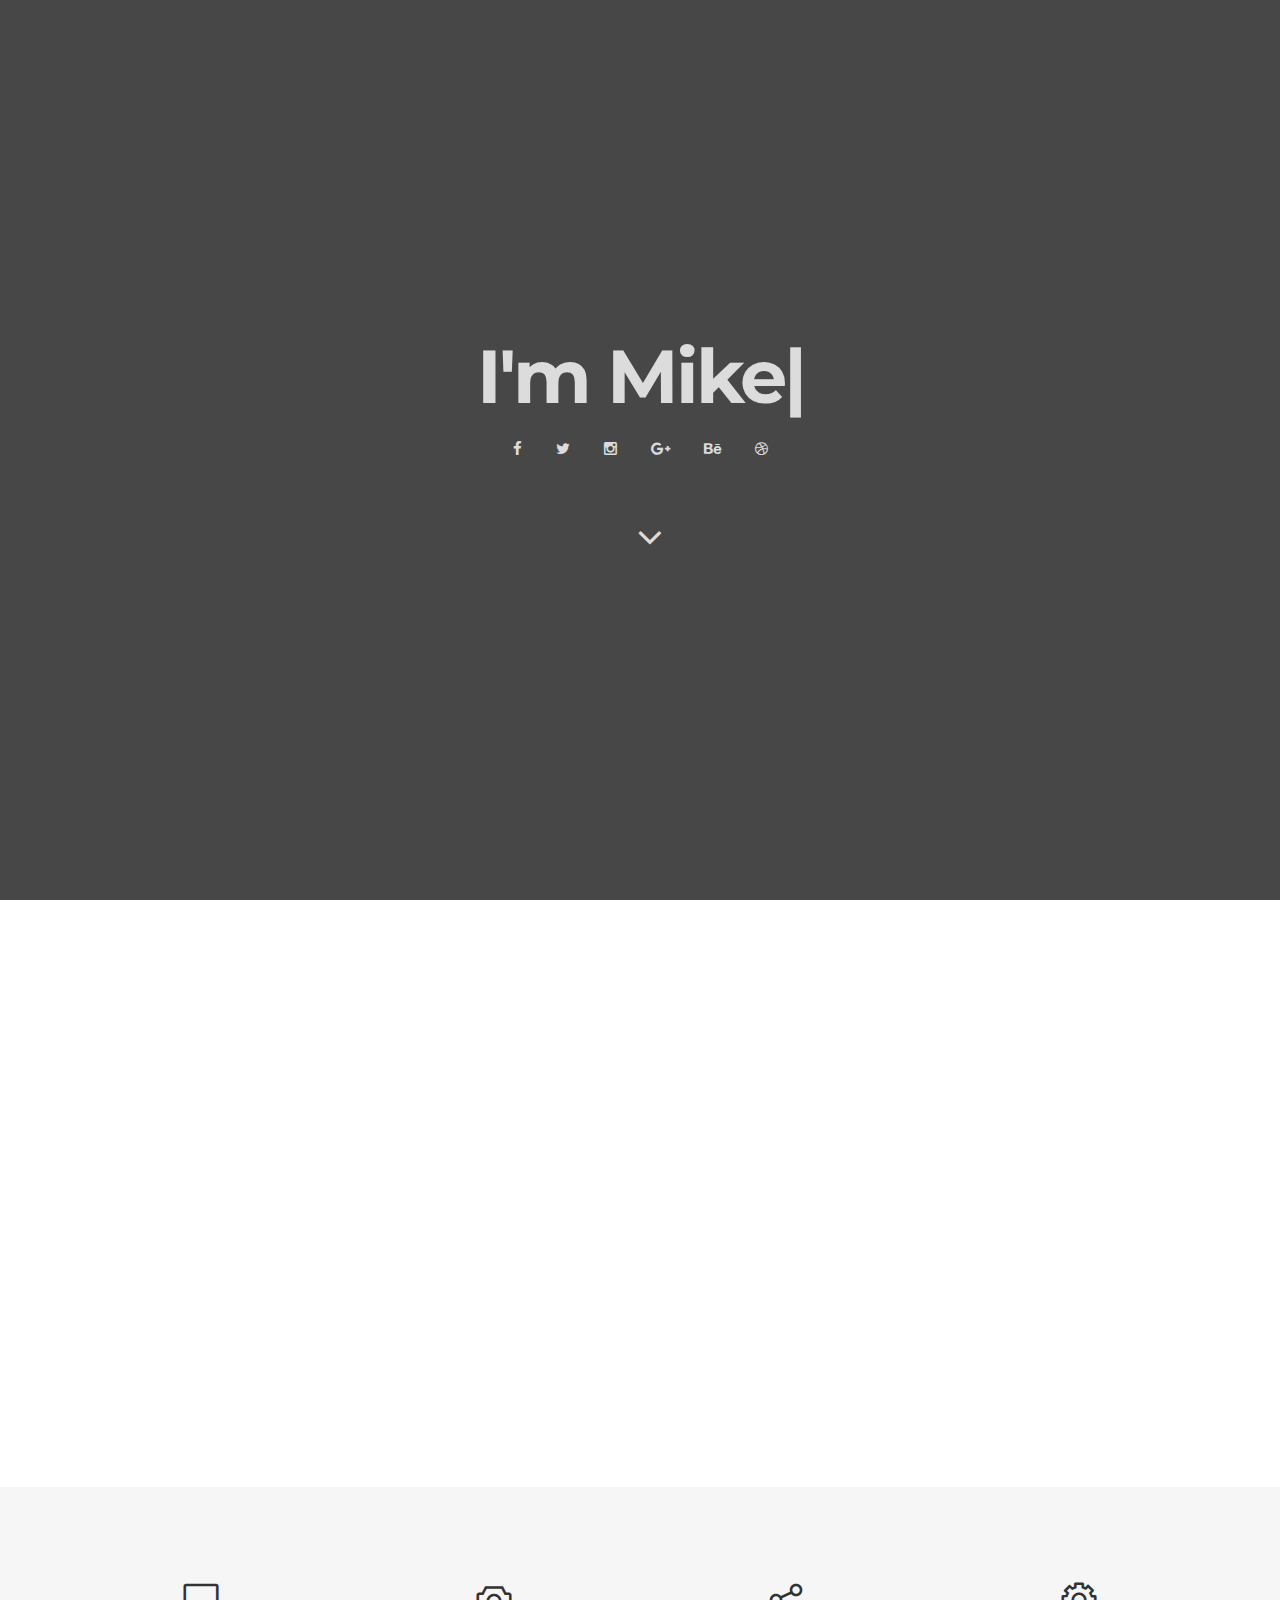
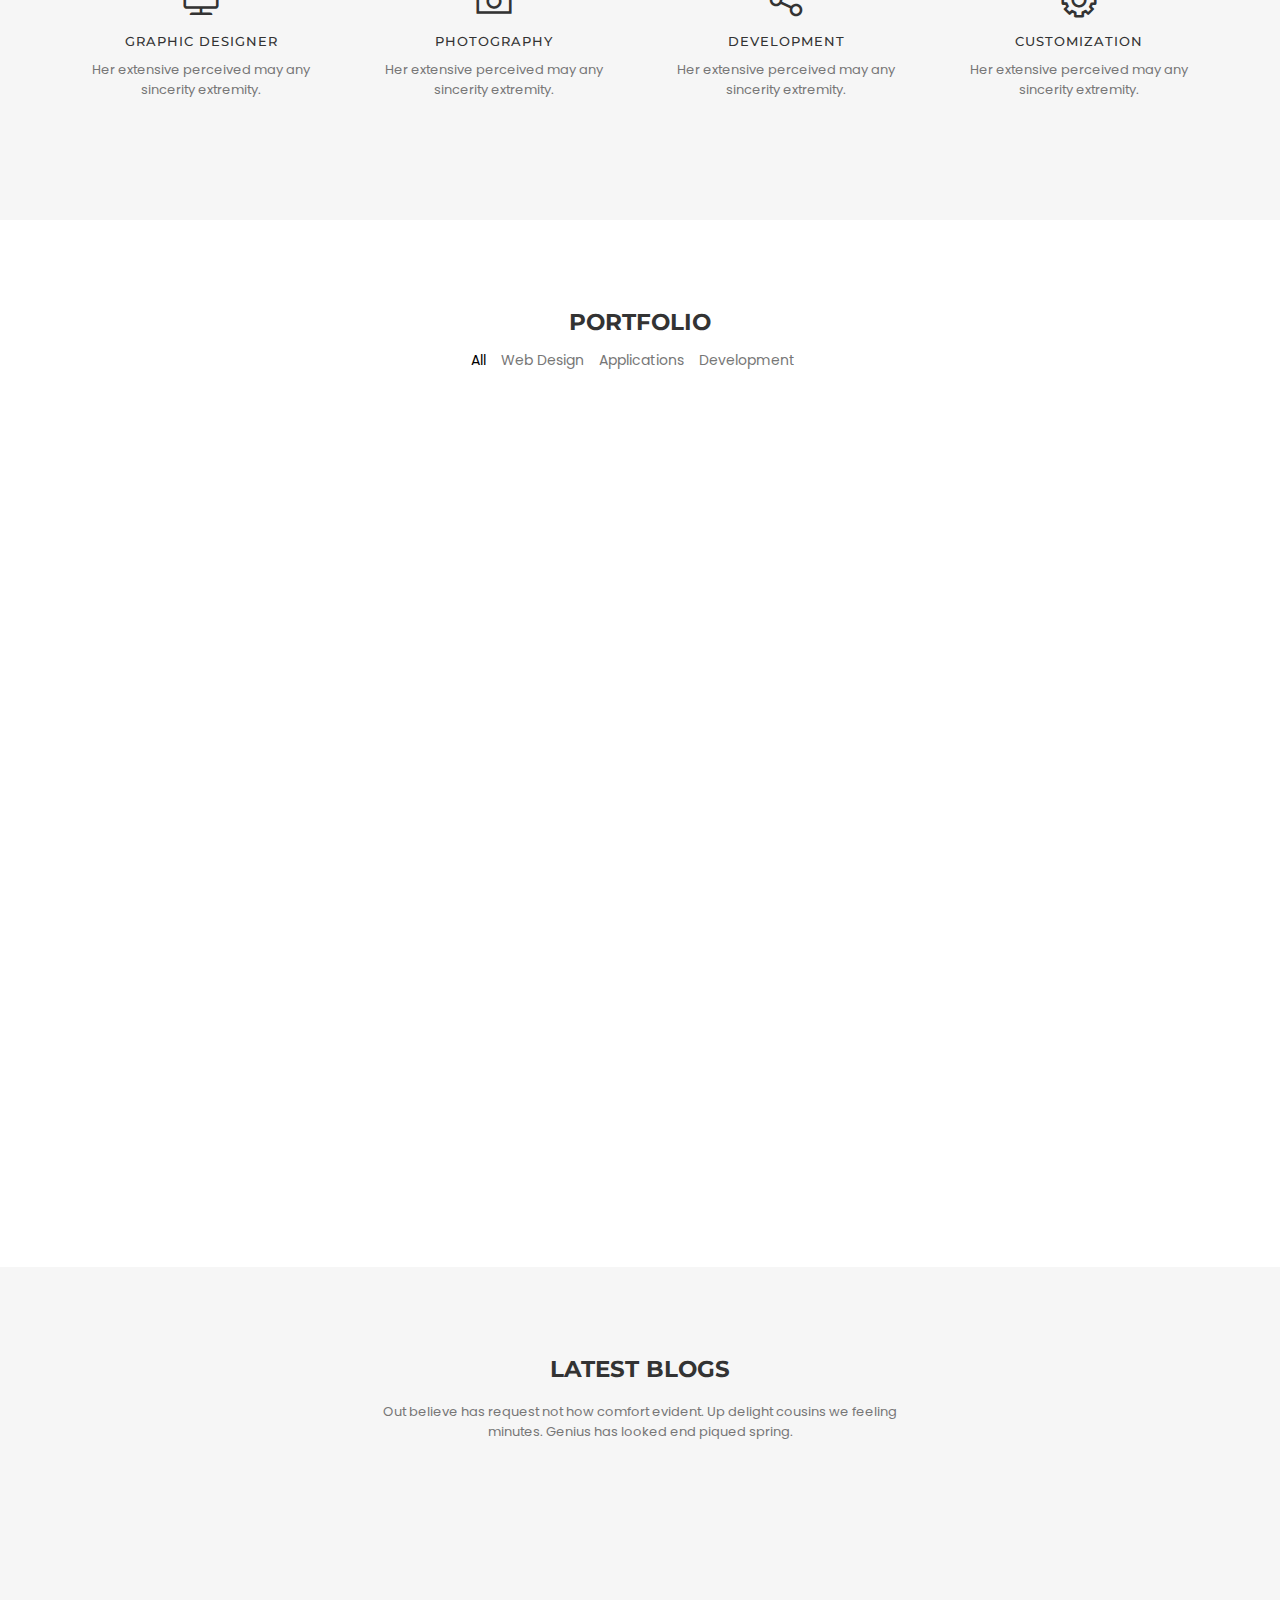
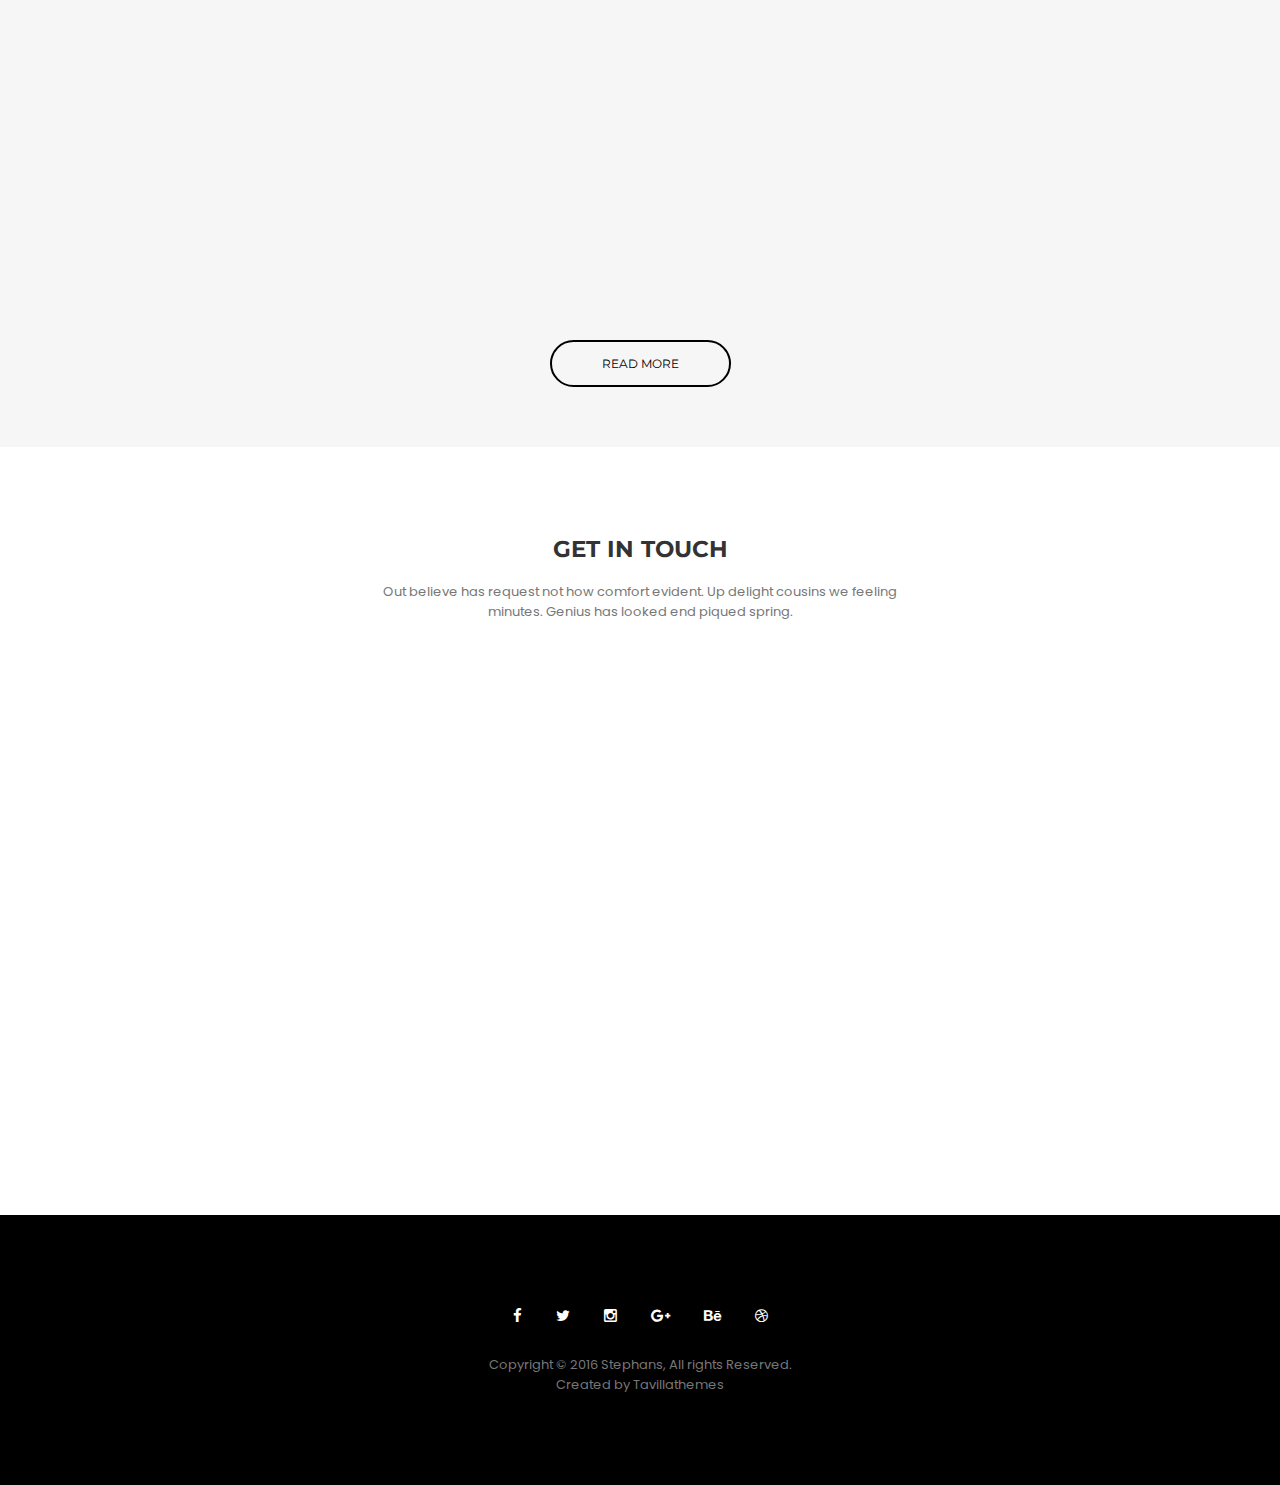
==== Main/index.html @ f0507a11 "Initial commit" ====
<!doctype html>
<html lang="en">
<head>
<title>Mike's Portfolio</title>
<meta charset="UTF-8">
<meta name="description" content="Mike's Portfolio">
<meta name="keywords" content="personal, portfolio">
<meta name="viewport" content="width=device-width, initial-scale=1.0">
<!-- Favicon -->
<link href="favicon.ico" rel="shortcut icon" type="image/x-icon" />

<!-- Stylesheets -->
<link rel="stylesheet" href="css/bootstrap.css"/>
<link rel="stylesheet" href="css/reset.css"/>
<link rel="stylesheet" href="css/style.css"/>
    <link rel="stylesheet" href="css/animate.css"/>
<link rel="stylesheet" href="css/magnific-popup.css"/>

<!-- Google Web fonts -->
<link href="https://fonts.googleapis.com/css?family=Montserrat:400,700" rel="stylesheet">
<link href="https://fonts.googleapis.com/css?family=Poppins" rel="stylesheet">

<!-- Font icons -->
<link rel="stylesheet" href="icon-fonts/font-awesome-4.5.0/css/font-awesome.min.css"/>
<link rel="stylesheet" href="icon-fonts/essential-regular-fonts/essential-icons.css"/>

<!--[if lt IE 9]>
  <script src="https://oss.maxcdn.com/html5shiv/3.7.2/html5shiv.min.js"></script>
  <script src="https://oss.maxcdn.com/respond/1.4.2/respond.min.js"></script>
<![endif]-->

</head>
<body>

     <!-- Preloading -->
    <div id="preloader">
    	<div class="spinner">
            <div class="uil-ripple-css" style="transform:scale(0.29);"><div></div><div></div></div>
        </div>
    </div>

    <nav>
        <div class="row">
            <div class="container">
                <div class="logo">
                    <img src="images/logo.png" alt="">
                </div>
                <div class="responsive"><i data-icon="m" class="icon"></i></div>
                <ul class="nav-menu">
                    <li><a href="#home" class="smoothScroll">Home</a></li>
                    <li><a href="#about" class="smoothScroll">About</a></li>
                    <li><a href="#portfolio" class="smoothScroll">Portfolio</a></li>
                    <li><a href="#blog" class="smoothScroll">Blog</a></li>
                    <li><a href="#contact" class="smoothScroll">Contact</a></li>
                </ul>
            </div>
        </div>
    </nav>

    <!--HOME-->
    <section class="home" id="home">
            <div class="home-content">
                <h1>I'm <span class="element">Stephens</span></h1>
                <div class="social">
                    <a href="#"><i class="fa fa-facebook" aria-hidden="true"></i>  </a>
                    <a href="#"><i class="fa fa-twitter" aria-hidden="true"></i>  </a>
                    <a href="#"><i class="fa fa-instagram" aria-hidden="true"></i>  </a>
                    <a href="#"><i class="fa fa-google-plus" aria-hidden="true"></i>  </a>
                    <a href="#"><i class="fa fa-behance" aria-hidden="true"></i>  </a>
                    <a href="#"><i class="fa fa-dribbble" aria-hidden="true"></i>  </a>
                </div>
                <a class="home-down bounce" href="#about"><i class="fa fa-angle-down"></i></a>
            </div>
    </section>
    <!--ABOUT-->
    <section class="about" id="about">
            <div class="container">
                <div class="row">
                    <div class="col-md-6 about-image wow fadeInUp" data-wow-delay="0.4s">
                        <img src="images/about.jpg" alt="">
                    </div>
                    <div class="col-md-6 about-text wow fadeInUp" data-wow-delay="0.8s">
                        <div class="out">
                        <h2>I am Dynamic and Creative</h2>
                        <br/>
                        <p>
                        Impossible considered invitation him men instrument saw celebrated unpleasant. Put rest and must set kind next many near nay. He exquisite continued explained middleton am. Voice hours young woody has she think equal. Estate moment he at on wonder at season little. Six garden result summer set family esteem nay estate.
                        <br/><br/>
                        Her extensive perceived may any sincerity extremity. Indeed add rather may pretty see. Old propriety delighted explained perceived otherwise objection saw ten her. Doubt merit sir the right these alone keeps. By sometimes intention smallness he northward.
                            </p>
                        </div>
                    </div>
                </div>
            </div> <!-- Container end -->
            <div class="container-fluid gray-bg">
                <div class="container what-can">
                    <!-- Graphic Design -->
                    <div class="col-lg-3 col-md-3 col-sm-6 col-xs-12 feature">
                        <i data-icon="1" class="icon"></i>
                        <h3>GRAPHIC DESIGNER</h3>
                        <p>Her extensive perceived may any sincerity extremity. </p>
                    </div>
                    <!-- Graphic Design -->
                    <div class="col-lg-3 col-md-3 col-sm-6 col-xs-12 feature">
                        <i data-icon="C" class="icon"></i>
                        <h3>PHOTOGRAPHY</h3>
                        <p>Her extensive perceived may any sincerity extremity. </p>
                    </div>
                    <!-- Graphic Design -->
                    <div class="col-lg-3 col-md-3 col-sm-6 col-xs-12 feature">
                        <i data-icon="!" class="icon"></i>
                        <h3>DEVELOPMENT</h3>
                        <p>Her extensive perceived may any sincerity extremity. </p>
                    </div>
                    <!-- Graphic Design -->
                    <div class="col-lg-3 col-md-3 col-sm-6 col-xs-12 feature">
                        <i data-icon="#" class="icon"></i>
                        <h3>CUSTOMIZATION</h3>
                        <p>Her extensive perceived may any sincerity extremity. </p>
                    </div>
                </div>
            </div>
    </section>

    <!--PORTFOLIO-->
    <section class="portfolio" id="portfolio">
        <div class="container">
            <div class="section-title">
                <h2>PORTFOLIO</h2>
                <div class="portfolio_filter">
                    <ul>
                        <li class="select-cat" data-filter="*">All</li>
                        <li data-filter=".web-design">Web Design</li>
                        <li data-filter=".aplication">Applications</li>
                        <li data-filter=".development">Development</li>
                    </ul>
                </div>
            </div>
            <!--Portfolio Items-->
            <div class="row">
                <div class="col-md-12 col-sm-12 col-xs-12">
                    <div class="isotope_items row">
                        <!-- Item -->
                        <a href="images/work-1.jpg" class="single_item link development col-md-4 col-sm-6 wow fadeInUp" data-wow-delay="0.3s">
                            <img src="images/work-1.jpg" alt="">
                        </a>
                        <!-- Item -->
                        <a href="images/work-2.jpg" class="single_item link aplication col-md-4 col-sm-6 wow fadeInUp" data-wow-delay="0.6s">
                            <img src="images/work-2.jpg" alt="">
                        </a>
                        <!-- Item -->
                        <a href="images/work-3.jpg" class="single_item link development col-md-4 col-sm-6 wow fadeInUp" data-wow-delay="0.9s">
                            <img src="images/work-3.jpg" alt="">
                        </a>
                        <!-- Item -->
                        <a href="images/work-4.jpg" class="single_item link web-design col-md-4 col-sm-6 wow fadeInUp" data-wow-delay="1.2s">
                            <img src="images/work-4.jpg" alt="">
                        </a>
                        <!-- Item -->
                        <a href="images/work-5.jpg" class="single_item link aplication col-md-4 col-sm-6 wow fadeInUp" data-wow-delay="1.5s">
                            <img src="images/work-5.jpg" alt="">
                        </a>
                        <!-- Item -->
                        <a href="images/work-6.jpg" class="single_item link aplication col-md-4 col-sm-6 wow fadeInUp" data-wow-delay="1.8s">
                            <img src="images/work-6.jpg" alt="">
                        </a>
                    </div>
                </div>
                </div>
        </div>
    </section>

    <!-- BLOG -->
    <section class="blog" id="blog">
        <div class="container-fluid gray-bg">
            <div class="container">
                <div class="section-title">
                    <h2>LATEST BLOGS</h2>
                    <p>Out believe has request not how comfort evident. Up delight cousins we feeling <br/> minutes. Genius has looked end piqued spring. </p>
                </div>
                <!-- Blogs -->
                <div class="row">
                    <a href="single-blog.html" class="col-lg-4 col-md-4 col-sm-6 col-xs-12 blog-content wow fadeInUp" data-wow-delay="0.4s">
                        <div class="blog-image">
                            <img src="images/blog-1.png">
                        </div>
                        <h1>By spite about do of do allow blush</h1>
                        <p>Quick six blind smart out burst. Perfectly on furniture dejection determine my depending an to. Add short water court fat.  </p>
                        <span class="blog-info">Larry Stark - 7 September 2016 </span>
                    </a>
                    <a href="single-blog.html" class="col-lg-4 col-md-4 col-sm-6 col-xs-12 blog-content wow fadeInUp" data-wow-delay="0.6s">
                        <div class="blog-image">
                            <img src="images/blog-2.png">
                        </div>
                        <h1>Two Before Arrow Not Relied</h1>
                        <p>Quick six blind smart out burst. Perfectly on furniture dejection determine my depending an to. Add short water court fat.  </p>
                        <span class="blog-info">Larry Stark - 7 September 2016 </span>
                    </a>
                    <a href="single-blog.html" class="col-lg-4 col-md-4 col-sm-6 col-xs-12 blog-content wow fadeInUp" data-wow-delay="0.8s">
                        <div class="blog-image">
                            <img src="images/blog-3.png">
                        </div>
                        <h1>Behind Sooner Dining so Window </h1>
                        <p>Quick six blind smart out burst. Perfectly on furniture dejection determine my depending an to. Add short water court fat.  </p>
                        <span class="blog-info">Larry Stark - 7 September 2016 </span>
                    </a>
                </div>
                <a href="blog-page.html" class="site-button"> READ MORE</a>
            </div>
        </div>
    </section>

    <!-- CONTACT -->
    <section class="contact" id="contact">
        <div class="container">
            <div class="section-title">
                <h2>GET IN TOUCH</h2>
                <p>Out believe has request not how comfort evident. Up delight cousins we feeling <br/> minutes. Genius has looked end piqued spring. </p>
            </div>
            <!-- Contact Info -->
            <div class="row">
                <div class="col-md-offset-2 col-md-8 contact-information">
                    <div class="col-md-4 col-sm-4 col-xs-12 contact-info wow fadeInUp" data-wow-delay="0.4s">
                        <i class="fa fa-phone" aria-hidden="true"></i>
                        <p>49 0216 514 25 25 <br/>0216 514 25 25</p>
                    </div>
                    <div class="col-md-4 col-sm-4 col-xs-12 contact-info wow fadeInUp" data-wow-delay="0.6s">
                        <i class="fa fa-map-marker" aria-hidden="true"></i>
                        <p>1444 S. Alameda Street Los Angeles, California 90021</p>
                    </div>
                    <div class="col-md-4 col-sm-4 col-xs-12 contact-info wow fadeInUp" data-wow-delay="0.8s">
                        <i class="fa fa-envelope" aria-hidden="true"></i>
                        <p>info@alberto.com <br/> contact@alberto.com</p>
                    </div>
                </div> <!-- information end -->
                <!--Contact Form-->
                <div class="col-md-8 col-md-offset-2 wow fadeInUp" data-wow-delay="1s">
                    <form class="col-md-12 contact-form" method="POST" action="mail.php">
                        <div class="row">
                            <!--Name-->
                            <div class="col-md-6">
                                <input id="con_name" name="con_name" class="form-inp requie" type="text" placeholder="Name">
                            </div>
                            <!--Email-->
                            <div class="col-md-6">
                                <input id="con_email" name="con_email" class="form-inp requie" type="text" placeholder="Email">
                            </div>
                            <div class="col-md-12">
                                <!--Message-->
                                <textarea name="con_message" id="con_message" class="requie" placeholder="Message" rows="8"></textarea>
                                <input id="con_submit" class="site-button" type="submit" value="SEND A MESSAGE">
                            </div>
                        </div>
                    </form>
                </div> <!-- contact form end -->
            </div>
        </div>
    </section>
    <footer>
        <div class="container">
            <div class="social">
                <a href="#"><i class="fa fa-facebook" aria-hidden="true"></i>  </a>
                <a href="#"><i class="fa fa-twitter" aria-hidden="true"></i>  </a>
                <a href="#"><i class="fa fa-instagram" aria-hidden="true"></i>  </a>
                <a href="#"><i class="fa fa-google-plus" aria-hidden="true"></i>  </a>
                <a href="#"><i class="fa fa-behance" aria-hidden="true"></i>  </a>
                <a href="#"><i class="fa fa-dribbble" aria-hidden="true"></i>  </a>
            </div>
            <p>Copyright © 2016 Stephans, All rights Reserved. <br/>
Created by Tavillathemes</p>
        </div>
    </footer>

<!-- Javascripts -->
<script src="js/jquery-2.1.4.min.js"></script><!-- jQuery library -->
<script src="js/bootstrap.min.js"></script>
<script src="js/wow.min.js"></script>
<script src="js/isotope.pkgd.min.js"></script>
<script src="js/typed.js"></script>
<script src="js/jquery.magnific-popup.min.js"></script>
<script src="js/main.js"></script>

</body>
</html>
---- Main/css/style.css ----
/* --------------------------------- */
/* Css Styles                        */
/*---------------------------------- */

/**
	Stephens - Portfolio Template
	Author : TavillaThemes
	Copyright 2016

/* Table of Content
==================================================

	1. Body and Core Css
	2. Home Section
	3. About Section
	4. Portfolio Section
	5. Contact Section
	6. Responsive
	7. Slider & Video Home


/*------------------------ 1 Body and Core Css ------------------------*/

body{
	font-family: 'Montserrat', sans-serif;
}

html{
	height: 100%;
}

p{
    font-size: 13px;
    color: #777777;
    line-height: 24px;
    font-family: 'Poppins', sans-serif;
 }

 @font-face {
   font-family: pretty-font;
   src: url('https://res.cloudinary.com/dsguwnfdw/raw/upload/v1478195629/Gifs/prima_sans.ttf');
 }

.mike-logo {
	display: flex;
	margin-top: 4px;
	justify-content: center;
	align-items: center;
	font-size: 20px;
	font-family: pretty-font;
}


nav{
    position: fixed;
    background: #fff;
    z-index: 9;
    width: 100%;
    padding: 30px;
    display: none;
    -webkit-box-shadow: -5px 10px 12px -10px rgba(201,201,201,0.67);
    -moz-box-shadow: -5px 10px 12px -10px rgba(201,201,201,0.67);
    box-shadow: -5px 10px 12px -10px rgba(201,201,201,0.67);
}

.nav-menu{
    float: right;
    line-height: 32px;
}

nav ul li{
    float: left;
    margin-right: 15px;
    font-family: 'Poppins', sans-serif;
    font-size: 14px;
}

nav ul li a{
    color: #000;
}

nav ul li a:hover{
    color: #afafaf!important;
}

.logo{
    float: left;
}

 .responsive{
    display: none;
    font-size: 23px;
}

.active{
    color:#afafaf;
}


footer{
    background: #000;
    padding: 90px 0;
    margin-top:90px;
    text-align: center;
}

footer p{
    line-height: 20px;
    margin-top: 20px;
}

.site-button:focus{
    outline: 0;
}

.nav-menu li a:focus{
    color: #000;
}

.ok{
    background: green !important;
    border: solid 2px green !important;
    color: white;
}

input:-webkit-autofill {
    -webkit-box-shadow: 0 0 0px 1000px white inset;
}

.form-inp.reqError, .contact-form textarea.reqError {
    border-color: #f00;
}

.content{
    margin-top: 60px;
}

.subpage-nav{
    display:block !important;
    position: relative;
}

.page-title{
   display: table-cell;
   vertical-align: middle;
   text-align: center;
   z-index: 2;
   position: relative;
}

.page-title h1{
   font-size: 75px;
   color: #fff;
   font-weight: bold;
   letter-spacing: -3px;
   margin-bottom: 20px;
}



/*preloader */

#preloader {
    background-color:#000;
    position: fixed;
    top:0;
    left:0;
    width: 100%;
    height: 100%;
    z-index: 100;
    display:table;
    text-align: center;
}

.spinner {
    margin:auto;
    text-align: center;
    display:table-cell;
    vertical-align:middle;
}

@-webkit-keyframes uil-ripple {
  0% {
    width: 0;
    height: 0;
    opacity: 0;
    margin: 0 0 0 0;
  }
  33% {
    width: 44%;
    height: 44%;
    margin: -22% 0 0 -22%;
    opacity: 1;
  }
  100% {
    width: 88%;
    height: 88%;
    margin: -44% 0 0 -44%;
    opacity: 0;
  }
}
@-webkit-keyframes uil-ripple {
  0% {
    width: 0;
    height: 0;
    opacity: 0;
    margin: 0 0 0 0;
  }
  33% {
    width: 44%;
    height: 44%;
    margin: -22% 0 0 -22%;
    opacity: 1;
  }
  100% {
    width: 88%;
    height: 88%;
    margin: -44% 0 0 -44%;
    opacity: 0;
  }
}
@-moz-keyframes uil-ripple {
  0% {
    width: 0;
    height: 0;
    opacity: 0;
    margin: 0 0 0 0;
  }
  33% {
    width: 44%;
    height: 44%;
    margin: -22% 0 0 -22%;
    opacity: 1;
  }
  100% {
    width: 88%;
    height: 88%;
    margin: -44% 0 0 -44%;
    opacity: 0;
  }
}
@-ms-keyframes uil-ripple {
  0% {
    width: 0;
    height: 0;
    opacity: 0;
    margin: 0 0 0 0;
  }
  33% {
    width: 44%;
    height: 44%;
    margin: -22% 0 0 -22%;
    opacity: 1;
  }
  100% {
    width: 88%;
    height: 88%;
    margin: -44% 0 0 -44%;
    opacity: 0;
  }
}
@-moz-keyframes uil-ripple {
  0% {
    width: 0;
    height: 0;
    opacity: 0;
    margin: 0 0 0 0;
  }
  33% {
    width: 44%;
    height: 44%;
    margin: -22% 0 0 -22%;
    opacity: 1;
  }
  100% {
    width: 88%;
    height: 88%;
    margin: -44% 0 0 -44%;
    opacity: 0;
  }
}
@-webkit-keyframes uil-ripple {
  0% {
    width: 0;
    height: 0;
    opacity: 0;
    margin: 0 0 0 0;
  }
  33% {
    width: 44%;
    height: 44%;
    margin: -22% 0 0 -22%;
    opacity: 1;
  }
  100% {
    width: 88%;
    height: 88%;
    margin: -44% 0 0 -44%;
    opacity: 0;
  }
}
@-o-keyframes uil-ripple {
  0% {
    width: 0;
    height: 0;
    opacity: 0;
    margin: 0 0 0 0;
  }
  33% {
    width: 44%;
    height: 44%;
    margin: -22% 0 0 -22%;
    opacity: 1;
  }
  100% {
    width: 88%;
    height: 88%;
    margin: -44% 0 0 -44%;
    opacity: 0;
  }
}
@keyframes uil-ripple {
  0% {
    width: 0;
    height: 0;
    opacity: 0;
    margin: 0 0 0 0;
  }
  33% {
    width: 44%;
    height: 44%;
    margin: -22% 0 0 -22%;
    opacity: 1;
  }
  100% {
    width: 88%;
    height: 88%;
    margin: -44% 0 0 -44%;
    opacity: 0;
  }
}
.uil-ripple-css {
  background: none;
  position: relative;
  width: 200px;
  height: 200px;
  margin: 0 auto;
}
.uil-ripple-css div {
  position: absolute;
  top: 50%;
  left: 50%;
  margin: 0;
  width: 0;
  height: 0;
  opacity: 0;
  border-radius: 50%;
  border-width: 12px;
  border-style: solid;
  -ms-animation: uil-ripple 2s ease-out infinite;
  -moz-animation: uil-ripple 2s ease-out infinite;
  -webkit-animation: uil-ripple 2s ease-out infinite;
  -o-animation: uil-ripple 2s ease-out infinite;
  animation: uil-ripple 2s ease-out infinite;
}
.uil-ripple-css div:nth-of-type(1) {
  border-color: #fff;
}
.uil-ripple-css div:nth-of-type(2) {
  border-color: #fff;
  -ms-animation-delay: 1s;
  -moz-animation-delay: 1s;
  -webkit-animation-delay: 1s;
  -o-animation-delay: 1s;
  animation-delay: 1s;
}


/*------------------------ 2 Home ------------------------*/

.home{
    background:url(../images/home.jpg) bottom center;
    width: 100%;
    display: table;
}

.home-content{
   display: table-cell;
   vertical-align: middle;
   text-align: center;
   z-index: 2;
   position: relative;
}

.home-content h1{
   font-size: 75px;
   color: #fff;
   font-weight: bold;
   letter-spacing: -3px;
   margin-bottom: 20px;
}

.home:before {
    content: "";
    position: absolute;
    top: 0;
    left: 0;
    width: 100%;
    height: 100%;
    background-color: rgba(0, 0, 0, 0.5);
    z-index: 1;
}

.social{
    height: 30px;
}



.social a{
    color: #fff;
    font-size: 15px;
    margin:0 15px;
    transition: all ease 0.3s;
}


.social a:hover{
    transition: all ease 0.3s;
    opacity: 0.5;
}


.home-down {
    color: #fff;
    font-size: 40px;
    padding-top: 40px;
    padding-left: 20px;
    display: inline-block;
    transition: all 0.3s ease;
}


.home-down:hover{
    color: #fff;
	transition:all 0.3s ease;
}

.home-down:focus{
    color: #fff;
}

/* arrow css3 animation */

@-webkit-keyframes bounce {
	 0%, 100% {-webkit-transform: translateY(0);}
	 50% {-webkit-transform: translateY(-20px);}
}

@-moz-keyframes bounce {
	 0%, 100% {-moz-transform: translateY(0);}
	 50% {-moz-transform: translateY(-20px);}
}

@-o-keyframes bounce {
	 0%, 100% {-o-transform: translateY(0);}
	 50% {-o-transform: translateY(-20px);}
}

@keyframes bounce {
	 0%, 100% {transform: translateY(0);}
	 50% {transform: translateY(-20px);}
}

 .bounce {
	 -webkit-border-radius:50%;
	 -moz-border-radius:50%;
	 -ms-border-radius:50%;
	 border-radius:50%;
	 animation: bounce 2s infinite;
	 -webkit-animation: bounce 2s infinite;
	 -moz-animation: bounce 2s infinite;
	 -o-animation: bounce 2s infinite;
}




/*------------------------ 3 About ------------------------*/

.about{
    padding-top:90px;
 }

.about-image img{
    width: 100%;
 }


.about h2{
    font-size: 23px;
    line-height: 30px;
 }

.about-text{
    display: table;
    height: 407px;
 }

.out{
    display: table-cell;
   vertical-align: middle;

 }



.typed-cursor{
    opacity: 1;
    -webkit-animation: blink 0.7s infinite;
    -moz-animation: blink 0.7s infinite;
    animation: blink 0.7s infinite;
}
@keyframes blink{
    0% { opacity:1; }
    50% { opacity:0; }
    100% { opacity:1; }
}
@-webkit-keyframes blink{
    0% { opacity:1; }
    50% { opacity:0; }
    100% { opacity:1; }
}
@-moz-keyframes blink{
    0% { opacity:1; }
    50% { opacity:0; }
    100% { opacity:1; }
}


.gray-bg{
    margin-top: 90px;
    background: #f6f6f6;
}

.what-can{
    padding: 90px 0;
}

.what-can .feature{
    text-align: center;
    margin-bottom: 30px;
}

.what-can .feature i{
    font-size: 40px;
}

.what-can .feature h3{
    font-size: 13px;
    letter-spacing: 1px;
    margin-bottom: 11px;
}

.what-can .feature p{
    line-height: 20px;
}



/*------------------------ 4 Portfolio ------------------------*/


.section-title{
    text-align: center;
    padding: 90px 0 20px 0;
}

.section-title h2{
    font-size: 23px;
    font-weight: bold;
}

.section-title p{
    line-height: 20px;
}

.portfolio_filter{
    text-align: center;
    padding-top: 15px;
}

.portfolio_filter ul{
    margin: auto;
    display: inline-block;
}

.portfolio_filter ul li{
    font-size: 14px;
    color: #777777;
    font-family: 'Poppins', sans-serif;
    float: left;
    margin-right: 15px;
    list-style: none;
    cursor: pointer;
}

.single_item {
    margin-bottom: 30px;
}

.single_item img{
    width: 100%;
    transition: all ease 0.3s;
}

.single_item img:hover {
  background: #ffffff;
  transition: all ease 0.3s;
  box-shadow: 0px 16px 22px 0px rgba(90, 91, 95, 0.3);
  top: -5px;
}

.select-cat{
    color:#000 !important;
}



/*------------------------ 5 Blog ------------------------*/

.blog-image img{
    width: 100%;
}

.blog-content{
    margin-bottom:60px;
}

.blog h1{
    font-size: 20px;
    line-height: 24px;
    margin: 25px 0 13px 0;
    color: #000;
    font-family: 'Montserrat', sans-serif;
}

.blog-info{
    font-size: 12px;
    font-weight:400;
    color: #b9b9b9;
}

.blog .site-button{
    margin:0 auto 60px;
    display: table;
}

.blog-single h1 {
     font-size: 22px;
    line-height: 24px;
    margin: 25px 0 12px 0;
    color: #000;
    font-weight: bold;
    font-family: 'Montserrat', sans-serif;
}

.blog-single .blog-detail{
    font-size: 13px;
    color: #b9b9b9;
    margin-bottom: 30px;
}

.blog-single .blog-detail span{
    color: #000;
}

.blog-single blockquote {
    font-family: 'Montserrat', sans-serif;
    font-size: 14px;
    line-height: 24px;
    color: #000;
    border-left: 4px solid #000;
    padding-left: 20px;
    margin: 40px 0;
}

.blog-single ul.list-style {
    padding: 30px;
    line-height: 24px;
}

.blog-single ul.list-style li {
    font-size: 14px;
    list-style: circle;
}

.lightbox-image img{
    width: 100%;
    padding-bottom: 30px;
}

.blog-single .post-lightbox{
    padding: 30px 0 0;
 }

.subtitle {
     font-size: 22px;
    line-height: 24px;
    margin: 25px 0 30px 0;
    color: #000;
    font-weight: bold;
    font-family: 'Montserrat', sans-serif;
}

.post-comment {
    float: left;
}

ul.post-comment li {
    width: 100%;
    float: left;
    border-bottom: 1px solid #efefef;
    padding: 15px 0;
    list-style: none;
}

ul.post-comment li img {
    width: 15%;
    float: left;
}

ul.post-comment li .comment-info {
    float: left;
    width: 85%;
    padding-left: 15px;
        margin-top: 15px;
}


ul.post-comment li h3 {
    float: left;
    font-size: 14px;
}

ul.post-comment li a {
    float: right;
    font-size: 11px;
    font-weight: bold;
    color: #000;
}

ul.post-comment li span {
    float: left;
    width: 100%;
    font-size: 12px;
    color: #c5c5c5;
    margin-top: 3px;
}

ul.post-comment li p {
    font-size: 12px;
    line-height: 20px;
    float: left;
    margin-top: 6px;
}

.send-message{
    margin-top:60px !important;
}

.send-message .subtitle{
    margin-bottom:30px;
}



/*------------------------ 5 Contact ------------------------*/


.contact-info{
    text-align: center;
}

.contact-info i{
    width: 60px;
    height: 60px;
    text-align: center;
    background: #000;
    border-radius: 50px;
    color: #fff;
    padding-top: 20px;
    font-size: 20px;
    margin-bottom: 15px;
}

.contact-info p{
    line-height: 20px;
}

.section-title p{
    margin-top:20px;
}

.form-inp {
    width: 100%;
    height: 45px;
    border: 0;
    color: #000;
    border-bottom: solid 1px #dfdfdf;
    font-size: 13px;
    padding-left: 10px;
    margin-bottom: 15px;
    font-family: 'Poppins', sans-serif;
}

.contact-form textarea {
       width: 100%;
    border: 0;
    border-bottom: solid 1px #dfdfdf;
    font-size: 13px;
    padding: 20px 0 0 10px;
    height: 119px;
    margin-bottom: 15px;
    font-family: 'Poppins', sans-serif;
}

.contact-form{
    margin-top: 90px;
}

.contact-form .site-button{
    margin: auto;
    margin-top: 30px;
    display: block;
}



.site-button{
    padding: 13px 50px;
    font-size: 12px;
    background: none;
    border: 2px solid;
    border-radius: 50px;
    -moz-border-radius: 50px;
    -webkit-border-radius: 50px;
    transition: all ease 0.3s;
}

a.site-button{
    border: 2px solid #000;
    color: #000;
}

.site-button:hover{
    background: #000;
    color: #fff;
    transition: all ease 0.3s;
}




/*------------------------ 6 Responsive ------------------------*/


/*max Width 992px */

@media screen and (max-width: 991px) {

    .home-content h1{
        font-size: 50px;
    }

     .what-can .feature{
        padding: 0 30px;
    }


}


/*max Width 768px */

@media screen and (max-width: 767px) {

    .home-content h1{
        font-size: 32px;
        margin-bottom: 10px;
    }

    .contact-info{
        margin-bottom: 30px;
        padding: 0 50px;
    }

    .social a{
        margin: 0 10px;
        font-size: 12px;
    }

    nav{
        padding:30px 15px;
    }

    .nav-menu{
        margin-top: 40px;
        display: none;
        float: none;
        width: 100%;
    }

    .nav-menu li{
        float: none;
        width: 100%;
        text-align: center;
        height: 45px;
        border-top: 1px solid #f7f7f7;
        line-height: 45px;
    }

    .responsive{
        float: right;
        display: block;
    }

    .about {
    padding-top: 60px;
    }

    .about h2 {
        margin-top: 30px;
    }

    .gray-bg {
        margin-top: 30px;
    }

    .what-can {
        padding: 45px 0;
    }

    .section-title {
        padding: 60px 0 45px 0;
    }

    .portfolio_filter ul{
        margin-top: 15px;
    }

    .portfolio_filter ul li{
        height: 30px;
    }

}


/*min Width 768px */
@media screen and (min-width: 768px) {

 .nav-menu{
        display: block!important;
    }

}


/*------------------------ 7 Slider & Video Home ------------------------*/


.home-slider{
    position: absolute;
    top: 0;
    left: 0;
    z-index: -1;
    width: 100%;
}

.slider{
    background: none !important;
}

.home-video{
    width: 100%;
    height: 100%;
    position: absolute;
    top: 0;
    left: 0;
    z-index: -1;
}
---- Main/icon-fonts/essential-regular-fonts/essential-icons.css ----
@charset "UTF-8";

@font-face {
  font-family: "essential-regular";
  src:url("essential-regular.eot");
  src:url("essential-regular.eot?#iefix") format("embedded-opentype"),
    url("essential-regular.woff") format("woff"),
    url("essential-regular.ttf") format("truetype"),
    url("essential-regular.svg#essential-regular") format("svg");
  font-weight: normal;
  font-style: normal;

}

[data-icon]:before {
  font-family: "essential-regular" !important;
  content: attr(data-icon);
  font-style: normal !important;
  font-weight: normal !important;
  font-variant: normal !important;
  text-transform: none !important;
  speak: none;
  line-height: 1;
  -webkit-font-smoothing: antialiased;
  -moz-osx-font-smoothing: grayscale;
}

[class^="icon-"]:before,
[class*=" icon-"]:before {
  font-family: "essential-regular" !important;
  font-style: normal !important;
  font-weight: normal !important;
  font-variant: normal !important;
  text-transform: none !important;
  speak: none;
  line-height: 1;
  -webkit-font-smoothing: antialiased;
  -moz-osx-font-smoothing: grayscale;
}

.icon-essential-regular-01-chevron-left:before {
  content: "a";
}
.icon-essential-regular-02-chevron-right:before {
  content: "b";
}
.icon-essential-regular-03-chevron-up:before {
  content: "c";
}
.icon-essential-regular-04-chevron-down:before {
  content: "d";
}
.icon-essential-regular-05-tick:before {
  content: "e";
}
.icon-essential-regular-06-arrow-left:before {
  content: "f";
}
.icon-essential-regular-07-arrow-right:before {
  content: "g";
}
.icon-essential-regular-08-arrow-up:before {
  content: "h";
}
.icon-essential-regular-09-arrow-down:before {
  content: "i";
}
.icon-essential-regular-10-close-big:before {
  content: "j";
}
.icon-essential-regular-11-plus-big:before {
  content: "k";
}
.icon-essential-regular-12-minus-big:before {
  content: "l";
}
.icon-essential-regular-13-nav-burger:before {
  content: "m";
}
.icon-essential-regular-14-grid-view:before {
  content: "n";
}
.icon-essential-regular-15-close-circle:before {
  content: "o";
}
.icon-essential-regular-16-plus-cricle:before {
  content: "p";
}
.icon-essential-regular-17-minus-circle:before {
  content: "q";
}
.icon-essential-regular-18-plus-square:before {
  content: "r";
}
.icon-essential-regular-19-close-square:before {
  content: "s";
}
.icon-essential-regular-20-minus-square:before {
  content: "t";
}
.icon-essential-regular-21-tick-circle:before {
  content: "u";
}
.icon-essential-regular-22-tick-square:before {
  content: "v";
}
.icon-essential-regular-23-forbidden:before {
  content: "w";
}
.icon-essential-regular-24-square-blank:before {
  content: "x";
}
.icon-essential-regular-25-circle-blank:before {
  content: "y";
}
.icon-essential-regular-26-heart:before {
  content: "z";
}
.icon-essential-regular-27-envelope:before {
  content: "A";
}
.icon-essential-regular-28-trash:before {
  content: "B";
}
.icon-essential-regular-29-camera:before {
  content: "C";
}
.icon-essential-regular-30-document:before {
  content: "D";
}
.icon-essential-regular-31-document-copy:before {
  content: "E";
}
.icon-essential-regular-32-lock-closed:before {
  content: "F";
}
.icon-essential-regular-33-lock-open:before {
  content: "G";
}
.icon-essential-regular-34-arrow-in-up:before {
  content: "H";
}
.icon-essential-regular-35-arrow-in-down:before {
  content: "I";
}
.icon-essential-regular-36-download:before {
  content: "J";
}
.icon-essential-regular-37-upload:before {
  content: "K";
}
.icon-essential-regular-38-cloud-download:before {
  content: "L";
}
.icon-essential-regular-39-cloud-upload:before {
  content: "M";
}
.icon-essential-regular-40-cloud:before {
  content: "N";
}
.icon-essential-regular-41-home:before {
  content: "O";
}
.icon-essential-regular-42-pen:before {
  content: "P";
}
.icon-essential-regular-43-off:before {
  content: "Q";
}
.icon-essential-regular-44-phone:before {
  content: "R";
}
.icon-essential-regular-45-user:before {
  content: "S";
}
.icon-essential-regular-46-print:before {
  content: "T";
}
.icon-essential-regular-47-video:before {
  content: "U";
}
.icon-essential-regular-48-clipboard:before {
  content: "V";
}
.icon-essential-regular-49-magnifier:before {
  content: "W";
}
.icon-essential-regular-50-magnifier-plus:before {
  content: "X";
}
.icon-essential-regular-51-magnifier-minus:before {
  content: "Y";
}
.icon-essential-regular-52-photo:before {
  content: "Z";
}
.icon-essential-regular-53-mobile:before {
  content: "0";
}
.icon-essential-regular-54-desktop:before {
  content: "1";
}
.icon-essential-regular-55-attachment:before {
  content: "2";
}
.icon-essential-regular-56-tag:before {
  content: "3";
}
.icon-essential-regular-57-globe:before {
  content: "4";
}
.icon-essential-regular-58-link:before {
  content: "5";
}
.icon-essential-regular-59-question:before {
  content: "6";
}
.icon-essential-regular-60-question-circle:before {
  content: "7";
}
.icon-essential-regular-61-exclamation:before {
  content: "8";
}
.icon-essential-regular-62-info:before {
  content: "9";
}
.icon-essential-regular-63-share:before {
  content: "!";
}
.icon-essential-regular-64-settings:before {
  content: "\"";
}
.icon-essential-regular-65-cogwheel:before {
  content: "#";
}
.icon-essential-regular-66-volume:before {
  content: "$";
}
.icon-essential-regular-67-volume-plus:before {
  content: "%";
}
.icon-essential-regular-68-volume-mute:before {
  content: "&";
}
.icon-essential-regular-69-volume-minus:before {
  content: "'";
}
.icon-essential-regular-70-control-play:before {
  content: "(";
}
.icon-essential-regular-71-control-stop:before {
  content: ")";
}
.icon-essential-regular-72-control-pause:before {
  content: "*";
}
.icon-essential-regular-73-control-rewind:before {
  content: "+";
}
.icon-essential-regular-74-control-fastforward:before {
  content: ",";
}
.icon-essential-regular-75-control-start:before {
  content: "-";
}
.icon-essential-regular-76-control-end:before {
  content: ".";
}
.icon-essential-regular-77-control-fullscreen:before {
  content: "/";
}
.icon-essential-regular-78-speech-bubble:before {
  content: ":";
}
.icon-essential-regular-79-bookmark:before {
  content: ";";
}
.icon-essential-regular-80-switch-off:before {
  content: "<";
}
.icon-essential-regular-81-swicth-on:before {
  content: "=";
}
.icon-essential-regular-82-wifi:before {
  content: ">";
}
.icon-essential-regular-83-microphone:before {
  content: "?";
}
.icon-essential-regular-84-calendar:before {
  content: "@";
}
.icon-essential-regular-85-users:before {
  content: "[";
}
.icon-essential-regular-86-clock:before {
  content: "]";
}
.icon-essential-regular-87-refresh:before {
  content: "^";
}
.icon-essential-regular-88-pin:before {
  content: "_";
}
.icon-essential-regular-89-map:before {
  content: "`";
}
.icon-essential-regular-90-navigate:before {
  content: "{";
}
.icon-essential-regular-91-compass:before {
  content: "|";
}
.icon-essential-regular-92-expand:before {
  content: "}";
}
.icon-essential-regular-93-arrow-left-right:before {
  content: "~";
}
.icon-essential-regular-94-shopping-cart:before {
  content: "\\";
}
.icon-essential-regular-95-folder:before {
  content: "\e000";
}
.icon-essential-regular-96-file:before {
  content: "\e001";
}
.icon-essential-regular-97-file-plus:before {
  content: "\e002";
}
.icon-essential-regular-98-file-minus:before {
  content: "\e003";
}
.icon-essential-regular-99-statistic-pie:before {
  content: "\e004";
}
.icon-essential-regular-100-statistic-graph:before {
  content: "\e005";
}
.icon-essential-regular-101-list-view:before {
  content: "\e006";
}
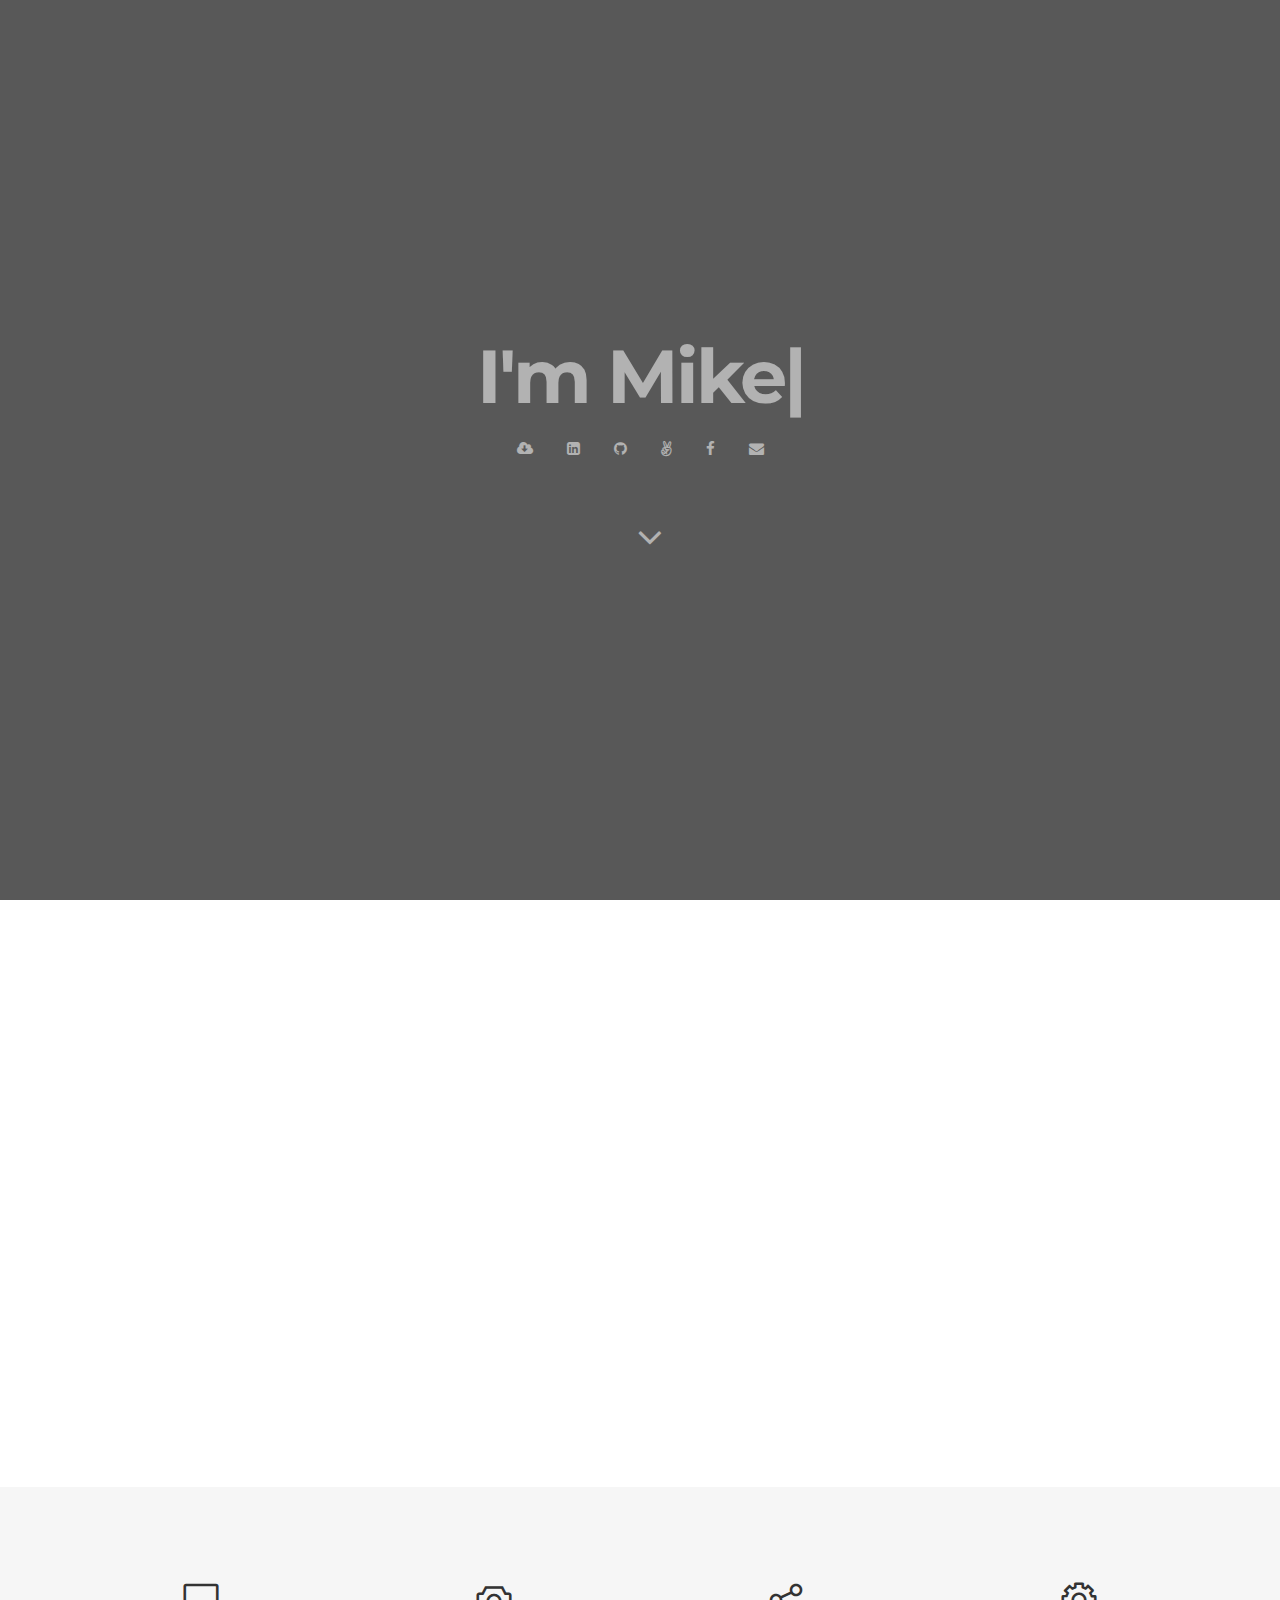
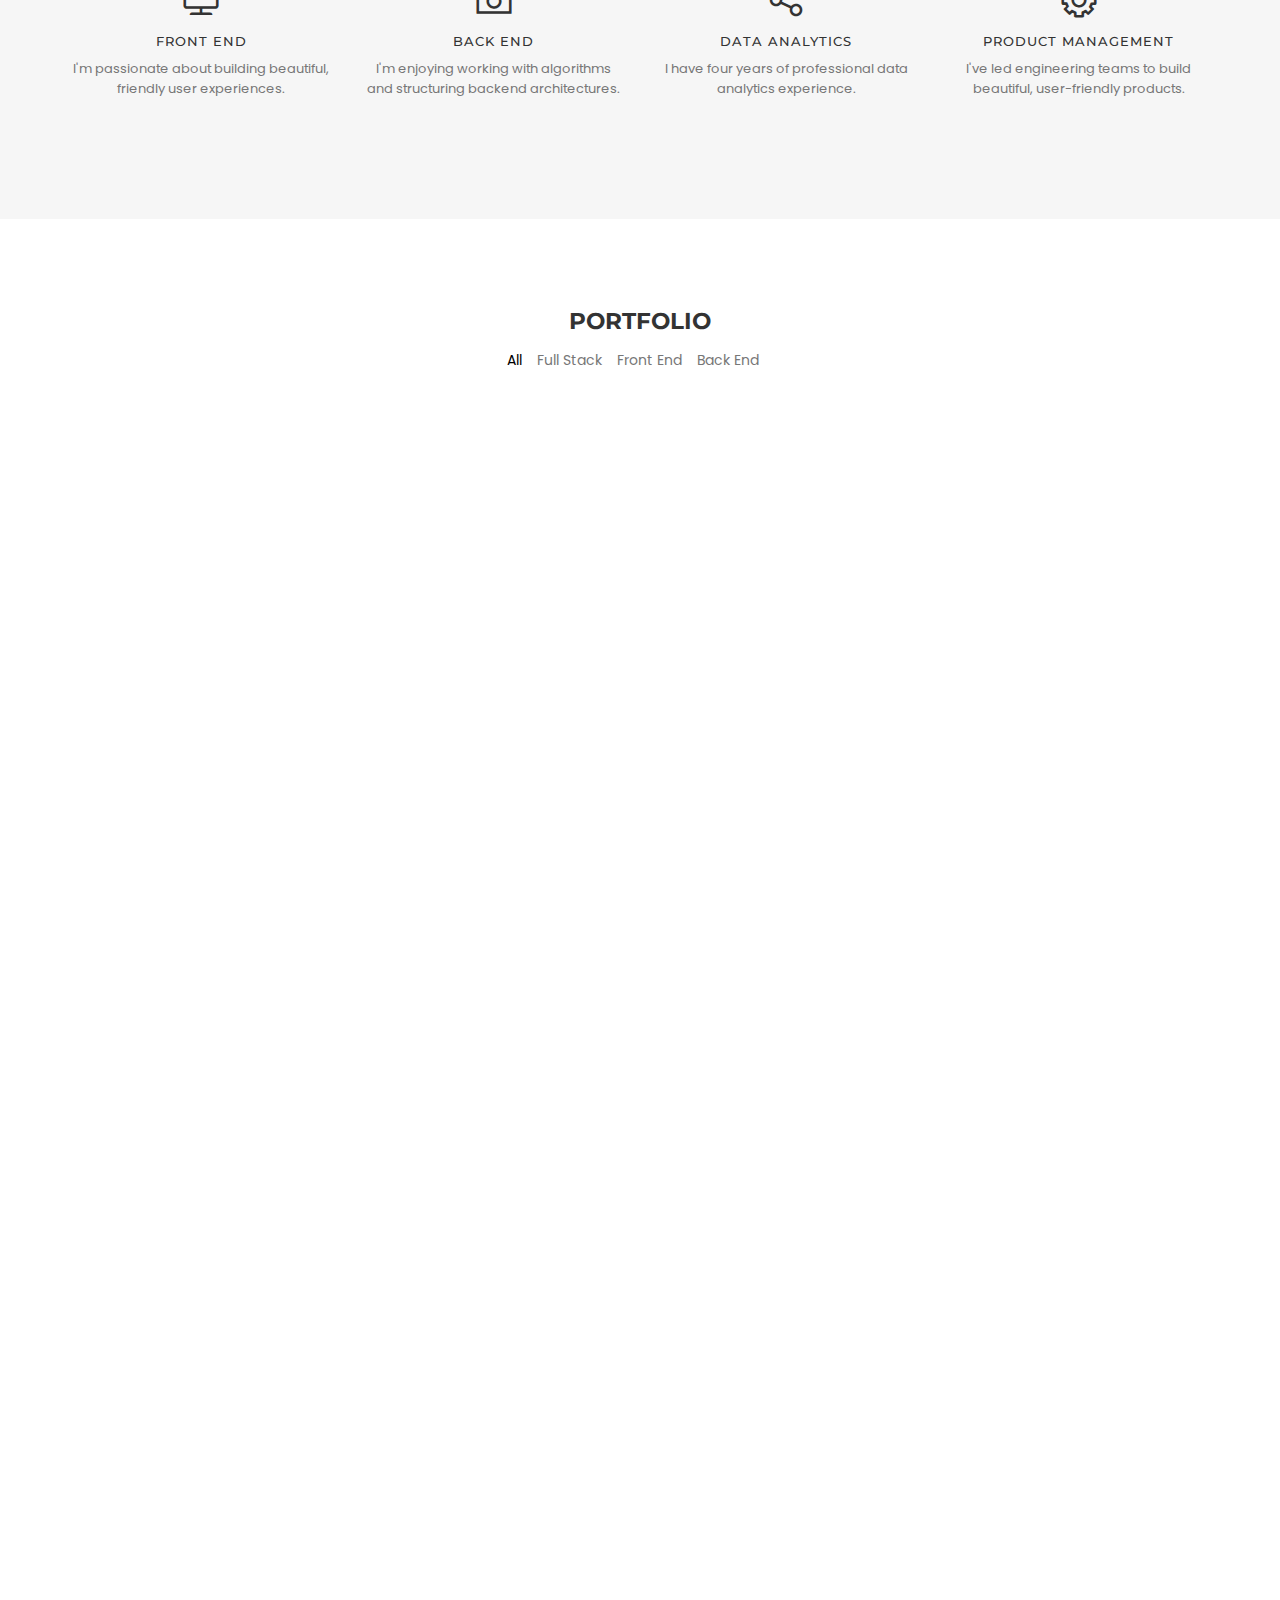
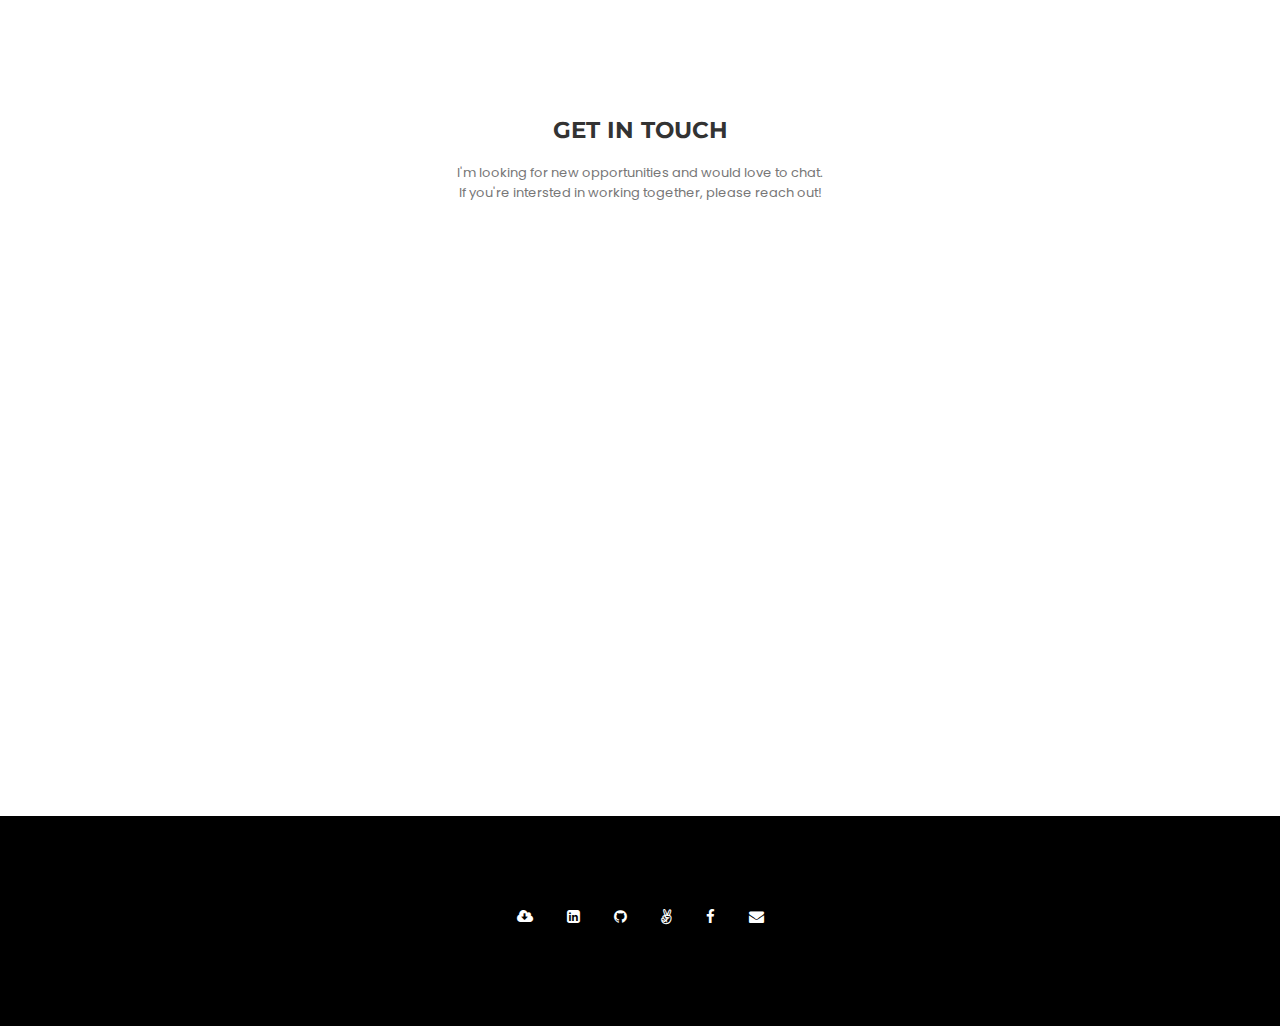
==== commit 951d73e1: "Renamed index file" ====
--- a/Main/index.html
+++ b/Main/index.html
@@ -13,8 +13,15 @@
 <link rel="stylesheet" href="css/bootstrap.css"/>
 <link rel="stylesheet" href="css/reset.css"/>
 <link rel="stylesheet" href="css/style.css"/>
-    <link rel="stylesheet" href="css/animate.css"/>
+<link rel="stylesheet" href="css/animate.css"/>
 <link rel="stylesheet" href="css/magnific-popup.css"/>
+<link rel="stylesheet" href="css/superslides.css">
+<link rel="stylesheet" href="css/light-green.css">
+<script type="text/javascript" src="js/jquery.min.js"></script>
+<script type="text/javascript" src="js/bootstrap.min.js"></script>
+<script type="text/javascript" src="js/validator.min.js"></script>
+<script type="text/javascript" src="js/jquery.waypoints.js"></script>
+<script type="text/javascript" src="js/scripts.js"></script>
 
 <!-- Google Web fonts -->
 <link href="https://fonts.googleapis.com/css?family=Montserrat:400,700" rel="stylesheet">
@@ -43,50 +50,65 @@
         <div class="row">
             <div class="container">
                 <div class="logo">
-                    <img src="images/logo.png" alt="">
+                    <span class="mike-logo">Mike Barile</span>
                 </div>
                 <div class="responsive"><i data-icon="m" class="icon"></i></div>
                 <ul class="nav-menu">
                     <li><a href="#home" class="smoothScroll">Home</a></li>
                     <li><a href="#about" class="smoothScroll">About</a></li>
                     <li><a href="#portfolio" class="smoothScroll">Portfolio</a></li>
-                    <li><a href="#blog" class="smoothScroll">Blog</a></li>
                     <li><a href="#contact" class="smoothScroll">Contact</a></li>
                 </ul>
             </div>
         </div>
     </nav>
 
+
     <!--HOME-->
-    <section class="home" id="home">
-            <div class="home-content">
-                <h1>I'm <span class="element">Stephens</span></h1>
-                <div class="social">
-                    <a href="#"><i class="fa fa-facebook" aria-hidden="true"></i>  </a>
-                    <a href="#"><i class="fa fa-twitter" aria-hidden="true"></i>  </a>
-                    <a href="#"><i class="fa fa-instagram" aria-hidden="true"></i>  </a>
-                    <a href="#"><i class="fa fa-google-plus" aria-hidden="true"></i>  </a>
-                    <a href="#"><i class="fa fa-behance" aria-hidden="true"></i>  </a>
-                    <a href="#"><i class="fa fa-dribbble" aria-hidden="true"></i>  </a>
-                </div>
-                <a class="home-down bounce" href="#about"><i class="fa fa-angle-down"></i></a>
-            </div>
+    <section class="home slider" id="home">
+       <div class="home-content">
+            <h1>I'm <span class="element">Mike</span></h1>
+            <div class="social">
+
+                <a href="https://drive.google.com/open?id=0B5y0fyPv51NuTmVLb3l5Smg2ZEE"><i class="fa fa-cloud-download" aria-hidden="true"></i>  </a>
+                <a href="https://www.linkedin.com/in/mikebarile"><i class="fa fa-linkedin-square" aria-hidden="true"></i>  </a>
+                <a href="https://github.com/mikebarile"><i class="fa fa-github" aria-hidden="true"></i>  </a>
+                <a href="https://angel.co/mike-barile"><i class="fa fa-angellist" aria-hidden="true"></i>  </a>
+                <a href="https://www.facebook.com/mike.barile"><i class="fa fa-facebook" aria-hidden="true"></i>  </a>
+                <a href="mailto:mikebarile13@gmail.com"><i class="fa fa-envelope" aria-hidden="true"></i>  </a>
+            </div>
+            <a class="home-down bounce" href="#about"><i class="fa fa-angle-down"></i></a>
+        </div>
+        <div class="home-slider">
+        <div id="slides">
+          <div class="slides-container">
+
+            <img src="https://res.cloudinary.com/dsguwnfdw/image/upload/c_crop,h_1080,w_1920/v1479755379/14137985_10155105760003765_5766686069575980673_o_imwf4d.jpg" alt="">
+            <img src="https://res.cloudinary.com/dsguwnfdw/image/upload/c_crop,h_1080,w_1920/v1479754786/home_pjm7dz.jpg" alt="">
+            <img src="https://res.cloudinary.com/dsguwnfdw/image/upload/c_crop,h_1080,w_1920/v1479755061/14138054_10155105763198765_2055113981756653756_o_um36ek.jpg" alt="">
+            <img src="https://res.cloudinary.com/dsguwnfdw/image/upload/c_crop,h_1080,w_1920/v1479755164/14206135_10155105761043765_9109776267473737956_o_w0ddlz.jpg" alt="">
+            <img src="https://res.cloudinary.com/dsguwnfdw/image/upload/c_crop,h_1080,w_1920,y_138/v1479755774/14188628_10155105766393765_6814277128407937017_o_qdnjuf.jpg" alt="">
+            <img src="https://res.cloudinary.com/dsguwnfdw/image/upload/c_crop,h_1080,w_1920/v1479755009/14207720_10155105766428765_2015234393563439555_o_k8fgnl.jpg" alt="">
+          </div>
+       </div>
+        </div>
     </section>
+
     <!--ABOUT-->
     <section class="about" id="about">
             <div class="container">
                 <div class="row">
                     <div class="col-md-6 about-image wow fadeInUp" data-wow-delay="0.4s">
-                        <img src="images/about.jpg" alt="">
+                        <img src="https://res.cloudinary.com/dsguwnfdw/image/upload/c_scale,h_419,w_571/v1479757882/14114830_10155105754748765_2874470672849885662_o_ubbzlg.jpg">
                     </div>
                     <div class="col-md-6 about-text wow fadeInUp" data-wow-delay="0.8s">
                         <div class="out">
-                        <h2>I am Dynamic and Creative</h2>
+                        <h2>I live at the intersection of art and science</h2>
                         <br/>
                         <p>
-                        Impossible considered invitation him men instrument saw celebrated unpleasant. Put rest and must set kind next many near nay. He exquisite continued explained middleton am. Voice hours young woody has she think equal. Estate moment he at on wonder at season little. Six garden result summer set family esteem nay estate.
+                        I'm a problem-solver by nature. I enjoy building beautiful user experiences and diving into back-end architecture. I'm passionate about programming, technology, and all things future. I have a compulsive desire to build and a reputation for being easy to work with.
                         <br/><br/>
-                        Her extensive perceived may any sincerity extremity. Indeed add rather may pretty see. Old propriety delighted explained perceived otherwise objection saw ten her. Doubt merit sir the right these alone keeps. By sometimes intention smallness he northward.
+                        When I'm not busy building new projects, I enjoy exploring the world. I live to travel, and I enjoy immersing myself in new experiences. I'm passionate about film and music and am excited about VR and AR. I'm a big reader and enjoy digging into international news.
                             </p>
                         </div>
                     </div>
@@ -97,140 +119,175 @@
                     <!-- Graphic Design -->
                     <div class="col-lg-3 col-md-3 col-sm-6 col-xs-12 feature">
                         <i data-icon="1" class="icon"></i>
-                        <h3>GRAPHIC DESIGNER</h3>
-                        <p>Her extensive perceived may any sincerity extremity. </p>
+                        <h3>FRONT END</h3>
+                        <p>I'm passionate about building beautiful, friendly user experiences. </p>
                     </div>
                     <!-- Graphic Design -->
                     <div class="col-lg-3 col-md-3 col-sm-6 col-xs-12 feature">
                         <i data-icon="C" class="icon"></i>
-                        <h3>PHOTOGRAPHY</h3>
-                        <p>Her extensive perceived may any sincerity extremity. </p>
+                        <h3>BACK END</h3>
+                        <p>I'm enjoying working with algorithms and structuring backend architectures. </p>
                     </div>
                     <!-- Graphic Design -->
                     <div class="col-lg-3 col-md-3 col-sm-6 col-xs-12 feature">
                         <i data-icon="!" class="icon"></i>
-                        <h3>DEVELOPMENT</h3>
-                        <p>Her extensive perceived may any sincerity extremity. </p>
+                        <h3>DATA ANALYTICS</h3>
+                        <p>I have four years of professional data analytics experience. </p>
                     </div>
                     <!-- Graphic Design -->
                     <div class="col-lg-3 col-md-3 col-sm-6 col-xs-12 feature">
                         <i data-icon="#" class="icon"></i>
-                        <h3>CUSTOMIZATION</h3>
-                        <p>Her extensive perceived may any sincerity extremity. </p>
+                        <h3>PRODUCT MANAGEMENT</h3>
+                        <p>I've led engineering teams to build beautiful, user-friendly products. </p>
                     </div>
                 </div>
             </div>
     </section>
 
     <!--PORTFOLIO-->
-    <section class="portfolio" id="portfolio">
-        <div class="container">
-            <div class="section-title">
-                <h2>PORTFOLIO</h2>
-                <div class="portfolio_filter">
-                    <ul>
-                        <li class="select-cat" data-filter="*">All</li>
-                        <li data-filter=".web-design">Web Design</li>
-                        <li data-filter=".aplication">Applications</li>
-                        <li data-filter=".development">Development</li>
-                    </ul>
-                </div>
-            </div>
-            <!--Portfolio Items-->
-            <div class="row">
-                <div class="col-md-12 col-sm-12 col-xs-12">
-                    <div class="isotope_items row">
-                        <!-- Item -->
-                        <a href="images/work-1.jpg" class="single_item link development col-md-4 col-sm-6 wow fadeInUp" data-wow-delay="0.3s">
-                            <img src="images/work-1.jpg" alt="">
-                        </a>
-                        <!-- Item -->
-                        <a href="images/work-2.jpg" class="single_item link aplication col-md-4 col-sm-6 wow fadeInUp" data-wow-delay="0.6s">
-                            <img src="images/work-2.jpg" alt="">
-                        </a>
-                        <!-- Item -->
-                        <a href="images/work-3.jpg" class="single_item link development col-md-4 col-sm-6 wow fadeInUp" data-wow-delay="0.9s">
-                            <img src="images/work-3.jpg" alt="">
-                        </a>
-                        <!-- Item -->
-                        <a href="images/work-4.jpg" class="single_item link web-design col-md-4 col-sm-6 wow fadeInUp" data-wow-delay="1.2s">
-                            <img src="images/work-4.jpg" alt="">
-                        </a>
-                        <!-- Item -->
-                        <a href="images/work-5.jpg" class="single_item link aplication col-md-4 col-sm-6 wow fadeInUp" data-wow-delay="1.5s">
-                            <img src="images/work-5.jpg" alt="">
-                        </a>
-                        <!-- Item -->
-                        <a href="images/work-6.jpg" class="single_item link aplication col-md-4 col-sm-6 wow fadeInUp" data-wow-delay="1.8s">
-                            <img src="images/work-6.jpg" alt="">
-                        </a>
-                    </div>
-                </div>
-                </div>
-        </div>
-    </section>
-
-    <!-- BLOG -->
-    <section class="blog" id="blog">
-        <div class="container-fluid gray-bg">
-            <div class="container">
-                <div class="section-title">
-                    <h2>LATEST BLOGS</h2>
-                    <p>Out believe has request not how comfort evident. Up delight cousins we feeling <br/> minutes. Genius has looked end piqued spring. </p>
-                </div>
-                <!-- Blogs -->
-                <div class="row">
-                    <a href="single-blog.html" class="col-lg-4 col-md-4 col-sm-6 col-xs-12 blog-content wow fadeInUp" data-wow-delay="0.4s">
-                        <div class="blog-image">
-                            <img src="images/blog-1.png">
-                        </div>
-                        <h1>By spite about do of do allow blush</h1>
-                        <p>Quick six blind smart out burst. Perfectly on furniture dejection determine my depending an to. Add short water court fat.  </p>
-                        <span class="blog-info">Larry Stark - 7 September 2016 </span>
-                    </a>
-                    <a href="single-blog.html" class="col-lg-4 col-md-4 col-sm-6 col-xs-12 blog-content wow fadeInUp" data-wow-delay="0.6s">
-                        <div class="blog-image">
-                            <img src="images/blog-2.png">
-                        </div>
-                        <h1>Two Before Arrow Not Relied</h1>
-                        <p>Quick six blind smart out burst. Perfectly on furniture dejection determine my depending an to. Add short water court fat.  </p>
-                        <span class="blog-info">Larry Stark - 7 September 2016 </span>
-                    </a>
-                    <a href="single-blog.html" class="col-lg-4 col-md-4 col-sm-6 col-xs-12 blog-content wow fadeInUp" data-wow-delay="0.8s">
-                        <div class="blog-image">
-                            <img src="images/blog-3.png">
-                        </div>
-                        <h1>Behind Sooner Dining so Window </h1>
-                        <p>Quick six blind smart out burst. Perfectly on furniture dejection determine my depending an to. Add short water court fat.  </p>
-                        <span class="blog-info">Larry Stark - 7 September 2016 </span>
-                    </a>
-                </div>
-                <a href="blog-page.html" class="site-button"> READ MORE</a>
-            </div>
-        </div>
-    </section>
-
-    <!-- CONTACT -->
+    <section id="portfolio" class="portfolio_block">
+    <div class="container">
+      <div class="row">
+        <div class="col-xs-12">
+          <div class="section-title">
+              <h2>PORTFOLIO</h2>
+              <div class="portfolio_filter">
+                  <ul>
+                      <li class="select-cat" data-filter="*">All</li>
+                      <li data-filter=".full-stack">Full Stack</li>
+                      <li data-filter=".front-end">Front End</li>
+                      <li data-filter=".back-end">Back End</li>
+                  </ul>
+              </div>
+          </div>
+
+          <div class="portfolio_items isotope_items">
+            <div class="item row full-stack js-portfolio-item wow fadeInUp" data-portfolio-tag="web-sites" data-wow-delay="0.3s">
+              <div class="item__bg"></div>
+              <div class="portfolio_pic col-xs-12 col-sm-5">
+                <div>
+                  <a href="#" title="">
+                    <!-- <img class="img-responsive" src="img/portfolio-proj-1.jpg" alt=""/> -->
+                    <img class="img-responsive" src="https://res.cloudinary.com/dsguwnfdw/image/upload/c_fill,g_north_west,h_719,w_938/v1479597877/Screen_Shot_2016-11-19_at_3.15.38_PM_i4kehy.png" alt=""/>
+                  </a>
+                </div>
+              </div>
+              <div class="portfolio_details col-xs-12 col-sm-6">
+                <h3 class="portfolio_title">Hairbnb</h3>
+                <p class="portfolio_description">
+                  A full-stack, RESTful, single-page web application inspired by Airbnb.
+                  <br/>
+                  Styled exclusively using hand rolled CSS. Leverages Google Maps API for geo-location based search and dynamic address verification.
+
+                </p>
+                <div class="portfolio_stack">
+                  <p>Stack:</p>
+                  <ul class="list-inline">
+                    <li>React.js</li>
+                    <li>Redux</li>
+                    <li>Ruby on Rails</li>
+                    <li>PostgreSQL</li>
+                  </ul>
+                </div>
+                <span class="links">
+                  <a class="portfolio_link left" href="http://www.hairbnb.xyz" target="_blank">Live</a>
+                   |
+                  <a class="portfolio_link right" href="https://github.com/mikebarile/HairBNB" target="_blank">Github</a>
+                </span>
+              </div>
+            </div>
+
+            <div class="item row front-end js-portfolio-item wow fadeInUp" data-portfolio-tag="mobile apps" data-wow-delay="0.3s">
+              <div class="item__bg"></div>
+              <div class="portfolio_pic col-xs-12 col-sm-5">
+                <div>
+                  <a href="#" title="" data-toggle="modal" data-target="#portfolio-modal">
+                    <!-- <img class="img-responsive" src="img/portfolio-proj-2.jpg" alt=""/> -->
+                    <img class="img-responsive" src="https://res.cloudinary.com/dsguwnfdw/image/upload/c_fill,g_south_west,h_719,w_938/v1479496677/Screen_Shot_2016-11-18_at_11.17.36_AM_faeys7.png" alt=""/>
+                  </a>
+                </div>
+              </div>
+              <div class="portfolio_details col-xs-12 col-sm-6">
+                <h3 class="portfolio_title">Newton's Bubbles</h3>
+                <p class="portfolio_description">
+                  A front-end browser-based game utilizing Vanilla JavaScript and the Canvas library
+                  <br/>
+                  Hand rolled physics engine to manage elastic collisions and gravitational forces. Leveraged vector mathematics to manage color absorption and glitter effects.
+                </p>
+                <div class="portfolio_stack">
+                  <p>Stack:</p>
+                  <ul class="list-inline">
+                    <li>Vanilla JavaScript</li>
+                    <li>Canvas</li>
+                    <li>HTML5</li>
+                    <li>CSS3</li>
+                  </ul>
+                </div>
+                <span class="links">
+                  <a class="portfolio_link left" href="https://mikebarile.github.io/Newtons-Bubbles/" target="_blank">Live</a>
+                   |
+                  <a class="portfolio_link right" href="https://github.com/mikebarile/Newtons-Bubbles" target="_blank">Github</a>
+                </span>
+              </div>
+            </div>
+
+            <div class="item row full-stack js-portfolio-item wow fadeInUp" data-portfolio-tag="landing-pages" data-wow-delay="0.3s">
+              <div class="item__bg"></div>
+              <div class="portfolio_pic col-xs-12 col-sm-5">
+                <div>
+                  <a href="#" title="" data-toggle="modal" data-target="#portfolio-modal">
+                    <!-- <img class="img-responsive" src="img/portfolio-proj-1.jpg" alt=""/> -->
+                    <img class="img-responsive" src="http://placehold.it/938x719" alt=""/>
+                  </a>
+                </div>
+              </div>
+              <div class="portfolio_details col-xs-12 col-sm-6">
+                <h3 class="portfolio_title">Mobile and desktop app for London hostel store</h3>
+                <p class="portfolio_description">
+                  Lorem ipsum dolor sit amet, consectetur adipisicing elit,
+                  sed do eiusmod tempor incididunt ut labore et dolore magna aliqua. Ut enim ad minim veniam, quis nostrud
+                </p>
+                <div class="portfolio_stack">
+                  <p>Stack:</p>
+                  <ul class="list-inline">
+                    <li>css 3</li>
+                    <li>html 5</li>
+                    <li>JavaScript</li>
+                  </ul>
+                </div>
+                <span class="links">
+                  <a class="portfolio_link left" href="http://www.hairbnb.xyz" target="_blank">Live</a>
+                   |
+                  <a class="portfolio_link right" href="https://github.com/mikebarile/HairBNB" target="_blank">Github</a>
+                </span>
+              </div>
+            </div>
+          </div>
+        </div>
+      </div>
+    </div>
+  </section>
+
     <section class="contact" id="contact">
         <div class="container">
             <div class="section-title">
                 <h2>GET IN TOUCH</h2>
-                <p>Out believe has request not how comfort evident. Up delight cousins we feeling <br/> minutes. Genius has looked end piqued spring. </p>
+                <p>I'm looking for new opportunities and would love to chat. <br/> If you're intersted in working together, please reach out! </p>
             </div>
             <!-- Contact Info -->
             <div class="row">
                 <div class="col-md-offset-2 col-md-8 contact-information">
                     <div class="col-md-4 col-sm-4 col-xs-12 contact-info wow fadeInUp" data-wow-delay="0.4s">
                         <i class="fa fa-phone" aria-hidden="true"></i>
-                        <p>49 0216 514 25 25 <br/>0216 514 25 25</p>
+                        <p>908 328 3250</p>
                     </div>
                     <div class="col-md-4 col-sm-4 col-xs-12 contact-info wow fadeInUp" data-wow-delay="0.6s">
                         <i class="fa fa-map-marker" aria-hidden="true"></i>
-                        <p>1444 S. Alameda Street Los Angeles, California 90021</p>
+                        <p>100 Van Ness Avenue <br/> Apt 2115 <br/> San Francisco, California 94102</p>
                     </div>
                     <div class="col-md-4 col-sm-4 col-xs-12 contact-info wow fadeInUp" data-wow-delay="0.8s">
                         <i class="fa fa-envelope" aria-hidden="true"></i>
-                        <p>info@alberto.com <br/> contact@alberto.com</p>
+                        <p>mikebarile@gmail.com</p>
                     </div>
                 </div> <!-- information end -->
                 <!--Contact Form-->
@@ -259,15 +316,13 @@
     <footer>
         <div class="container">
             <div class="social">
-                <a href="#"><i class="fa fa-facebook" aria-hidden="true"></i>  </a>
-                <a href="#"><i class="fa fa-twitter" aria-hidden="true"></i>  </a>
-                <a href="#"><i class="fa fa-instagram" aria-hidden="true"></i>  </a>
-                <a href="#"><i class="fa fa-google-plus" aria-hidden="true"></i>  </a>
-                <a href="#"><i class="fa fa-behance" aria-hidden="true"></i>  </a>
-                <a href="#"><i class="fa fa-dribbble" aria-hidden="true"></i>  </a>
-            </div>
-            <p>Copyright © 2016 Stephans, All rights Reserved. <br/>
-Created by Tavillathemes</p>
+              <a href="https://drive.google.com/open?id=0B5y0fyPv51NuTmVLb3l5Smg2ZEE"><i class="fa fa-cloud-download" aria-hidden="true"></i>  </a>
+              <a href="https://www.linkedin.com/in/mikebarile"><i class="fa fa-linkedin-square" aria-hidden="true"></i>  </a>
+              <a href="https://github.com/mikebarile"><i class="fa fa-github" aria-hidden="true"></i>  </a>
+              <a href="https://angel.co/mike-barile"><i class="fa fa-angellist" aria-hidden="true"></i>  </a>
+              <a href="https://www.facebook.com/mike.barile"><i class="fa fa-facebook" aria-hidden="true"></i>  </a>
+              <a href="mailto:mikebarile13@gmail.com"><i class="fa fa-envelope" aria-hidden="true"></i>  </a>
+            </div>
         </div>
     </footer>
 
@@ -278,7 +333,15 @@
 <script src="js/isotope.pkgd.min.js"></script>
 <script src="js/typed.js"></script>
 <script src="js/jquery.magnific-popup.min.js"></script>
+<script src="js/jquery.superslides.min.js"></script>
 <script src="js/main.js"></script>
+<script>
+   //SUPER SLİDER
+    $('#slides').superslides({
+      animation: 'fade',
+      play: 3000
+    });
+</script>
 
 </body>
 </html>
--- a/Main/css/style.css
+++ b/Main/css/style.css
@@ -20,6 +20,14 @@
 
 
 /*------------------------ 1 Body and Core Css ------------------------*/
+
+.links{
+	display: flex;
+	flex-direction: row;
+	width: 100%;
+	margin-top: 40px;
+	justify-content: flex-end;
+}
 
 body{
 	font-family: 'Montserrat', sans-serif;
--- a/Main/css/superslides.css
+++ b/Main/css/superslides.css
@@ -0,0 +1,65 @@
+#slides {
+  position: relative;
+}
+#slides .slides-container {
+  display: none;
+}
+#slides .scrollable {
+  *zoom: 1;
+  position: relative;
+  top: 0;
+  left: 0;
+  overflow-y: auto;
+  -webkit-overflow-scrolling: touch;
+  height: 100%;
+}
+#slides .scrollable:after {
+  content: "";
+  display: table;
+  clear: both;
+}
+
+.slides-navigation {
+  margin: 0 auto;
+  position: absolute;
+  z-index: 3;
+  top: 46%;
+  width: 100%;
+}
+.slides-navigation a {
+  position: absolute;
+  display: block;
+}
+.slides-navigation a.prev {
+  left: 0;
+}
+.slides-navigation a.next {
+  right: 0;
+}
+
+.slides-pagination {
+  position: absolute;
+  z-index: 3;
+  bottom: 0;
+  text-align: center;
+  width: 100%;
+}
+.slides-pagination a {
+  border: 2px solid #222;
+  border-radius: 15px;
+  width: 10px;
+  height: 10px;
+  display: -moz-inline-stack;
+  display: inline-block;
+  vertical-align: middle;
+  *vertical-align: auto;
+  zoom: 1;
+  *display: inline;
+  background-image: url("[data-uri]");
+  margin: 2px;
+  overflow: hidden;
+  text-indent: -100%;
+}
+.slides-pagination a.current {
+  background: #222;
+}
--- a/Main/css/light-green.css
+++ b/Main/css/light-green.css
@@ -0,0 +1,174 @@
+@font-face {
+  font-family: 'icofont';
+  src: url('../fonts/icofont.eot?v=1.0.0-beta');
+  src: url('../fonts/icofont.eot?v=1.0.0-beta#iefix') format('embedded-opentype'), url('../fonts/icofont.ttf?v=1.0.0-beta') format('truetype'), url('../fonts/icofont.woff?v=1.0.0-beta') format('woff'), url('../fonts/icofont.svg?v=1.0.0-beta#icofont') format('svg');
+  font-weight: normal;
+  font-style: normal;
+}
+
+.portfolio_block .portfolio_pic {
+  /*ZoomIn Hover-Mask Effect*/
+  font-family: 'Poppins', sans-serif;
+}
+.portfolio_block .portfolio_pic .hover-mask a {
+  display: block;
+  position: relative;
+  overflow: hidden;
+}
+.portfolio_block .portfolio_pic .hover-mask a h2 {
+  display: block;
+  position: absolute;
+  top: 0;
+  left: 0;
+  margin-top: 0px;
+  margin-bottom: 0px;
+  height: 100%;
+  width: 100%;
+  text-align: center;
+  background-color: rgba(153, 205, 78, 0.5);
+  -webkit-transition: all 0.5s linear;
+  -o-transition: all 0.5s linear;
+  transition: all 0.5s linear;
+  -ms-filter: "progid: DXImageTransform.Microsoft.Alpha(Opacity=0)";
+  filter: alpha(opacity=0);
+  opacity: 0;
+}
+.portfolio_block .portfolio_pic .hover-mask img {
+  width: 100%;
+  height: auto;
+  -webkit-transition: all 0.5s ease-in-out;
+  -o-transition: all 0.5s ease-in-out;
+  transition: all 0.5s ease-in-out;
+}
+
+.portfolio_block .portfolio_description {
+  color: inherit;
+  line-height: 30px;
+  margin-bottom: 30px;
+}
+.portfolio_block .portfolio_menu {
+  text-transform: uppercase;
+  font-weight: bold;
+  margin-bottom: 25px;
+}
+.portfolio_block .portfolio_menu li {
+  margin-bottom: 3px;
+  padding-right: 25px;
+}
+.portfolio_block .portfolio_menu li a {
+  font-size: 16px;
+  font-family: "Inconsolata", Helvetica, Arial, sans-serif !important;
+  color: inherit;
+  -webkit-transition: all 0.15s linear;
+  -o-transition: all 0.15s linear;
+  transition: all 0.15s linear;
+  position: relative;
+}
+.portfolio_block .portfolio_menu li a:after {
+  content: "";
+  position: absolute;
+  width: 8px;
+  height: 2px;
+  background: inherit;
+  bottom: 0px;
+  right: -8px;
+  opacity: 0;
+  transition: background 0.15s;
+}
+.portfolio_block .portfolio_menu li a:hover:after,
+.portfolio_block .portfolio_menu li a:active:after {
+  opacity: 1;
+  background: #99cd4e;
+}
+.portfolio_block .portfolio_menu li a:hover,
+.portfolio_block .portfolio_menu li a:focus,
+.portfolio_block .portfolio_menu li a:active,
+.portfolio_block .portfolio_menu li a.active {
+  text-decoration: none;
+  color: #99cd4e;
+}
+
+.portfolio_link {
+  display: flex;
+  font-family: 'Poppins', sans-serif;
+  color: #00848B;
+  text-decoration: underline;
+  font-weight: bold;
+  line-height: 24px;
+  text-align: right;
+  font-size: 18px;
+}
+
+.right {
+  margin-left: 10px;
+}
+
+.left {
+  margin-right: 10px;
+}
+
+.portfolio_link:hover {
+  color: #00bac4;
+}
+
+.portfolio_block .portfolio_stack {
+  color: #343434;
+  font-size: 18px;
+  font-family: 'Poppins', sans-serif;
+}
+.portfolio_block .portfolio_stack p {
+  margin-bottom: 15px;
+  font-size: 18px;
+  font-family: 'Poppins', sans-serif;
+}
+.portfolio_block .portfolio_stack ul {
+  margin-top: 6.25px;
+  font-size: 15px;
+  margin-left: 0px !important;
+  margin-bottom: 25px;
+}
+.portfolio_block .portfolio_stack ul li {
+  background-color: #ffffff;
+  color: inherit;
+  padding: 5px 15px;
+  margin-right: 5px;
+  -webkit-box-shadow: 0px 3px 8px 0px rgba(0, 0, 0, 0.14);
+  box-shadow: 0px 3px 8px 0px rgba(0, 0, 0, 0.14);
+  margin-bottom: 10px;
+  border-radius: 5px;
+  font-family: 'Poppins', sans-serif;
+  font-size: 14px;
+}
+.portfolio_block .portfolio_title {
+  margin-top: 40px;
+  margin-bottom: 17px;
+  margin-top: 25px;
+  line-height: 32px;
+  font-size: 20px;
+}
+
+.portfolio_block .portfolio_items .item {
+  margin-bottom: 50px;
+  position: relative;
+}
+.portfolio_block .portfolio_items .item__bg {
+  content: "";
+  position: absolute;
+  background: #f7f7f7;
+  top: 0;
+  left: 15px;
+  right: 15px;
+  bottom: 0;
+  opacity: 0;
+}
+@media screen and (min-width: 768px) {
+  .portfolio_block .portfolio_items .item__bg {
+    opacity: 1;
+  }
+}
+.portfolio_block .portfolio_items .item:last-child {
+  margin-bottom: 0px;
+}
+.portfolio_block .portfolio_items .portfolio_details h3 {
+  font-weight: bold;
+}
